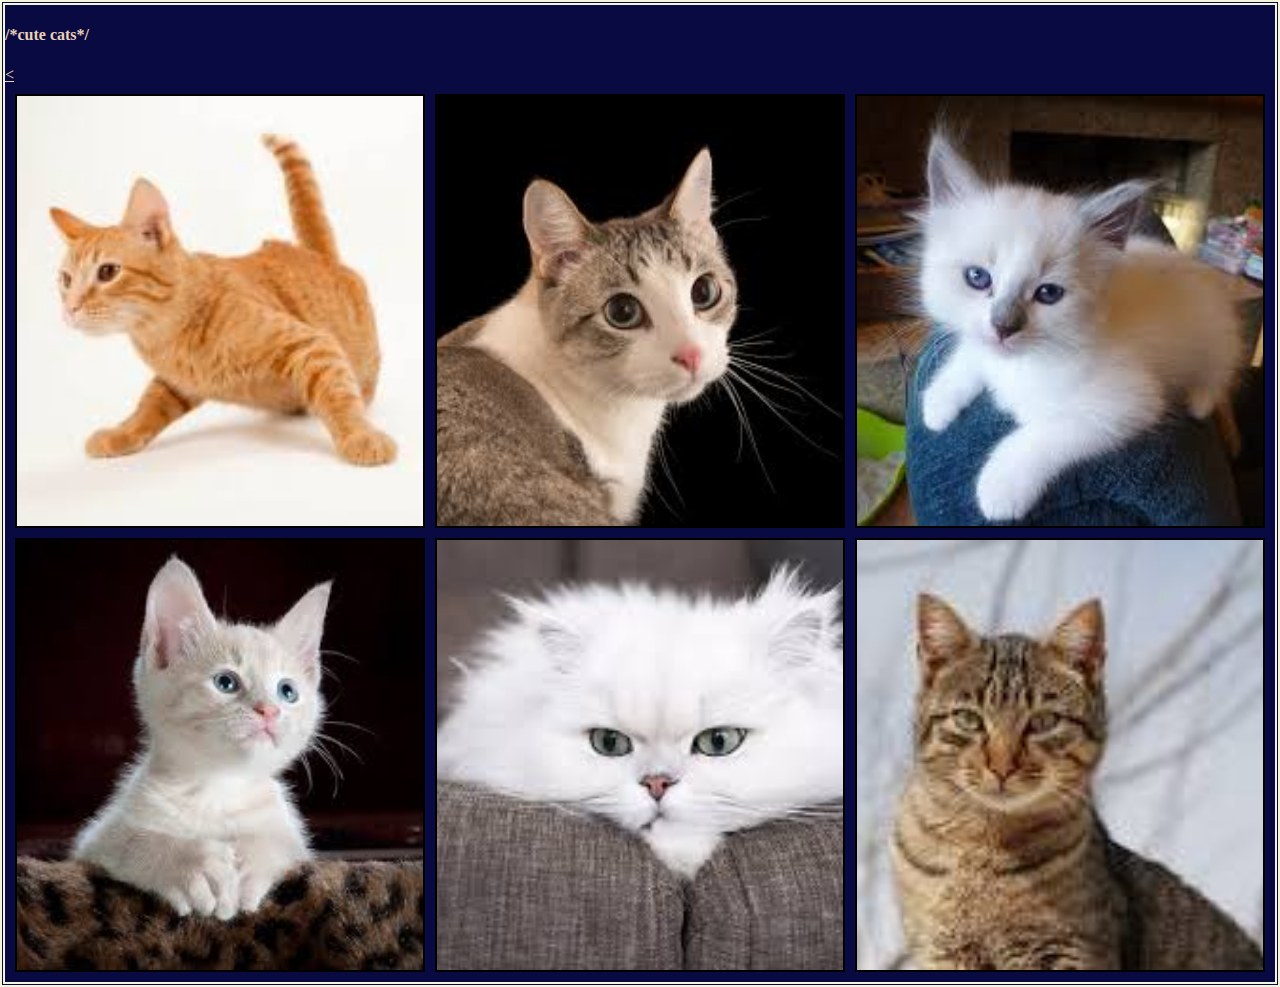
==== cat.html @ 682d7871 "first commit" ====
<!DOCTYPE html>
<html lang="en">
    <head>
        <meta charset="UTF-8">
        <meta name="viewport" content="width=device-width,initial-scale=1.0">
        <title>SVG</title>
        <link href="/cat.css" rel="stylesheet"></link>
    </head>
    
    <h4>/*cute cats*/</h4>
    <a href="/grid_html.html"><</a>
    <body>
        <div class="wrapper second-row">
        <div class="child"> <img src="/cats/cat1.jpg" ></div>
        <div class="child"><img src="/cats/cat2.jpg" ></div>
        <div class="child"><img src="/cats/cat3.jpg" ></div>
        <div class="child second-row"><img src="/cats/cat4.jpg" ></div>
        <div class="child second-row"><img src="/cats/cat5.jpg" ></div>
        <div class="child second-row"><img src="/cats/cat6.jpg" ></div>
    </div>

 
        
</html>
---- cat.css ----
body{
    background-color: rgb(10, 10, 67);
    border: 5px double beige;
    margin: 0;
}

.child{
    border: 2px solid;
}

.wrapper{
    display: grid;
    grid-template-columns:1fr 1fr 1fr;
    grid-template-rows:1fr 1fr;
    gap:10px;
   margin: 10px;
}
   


.second-row{
    /*display: grid;
    grid-template-columns:1fr 1fr 1fr;
    grid-template-rows:100px  ;
    gap:10px;*/
}

img{
    height: 100%;
    width:100%;
    object-fit:cover;

}

h4,a{
    color: rgb(235, 210, 180);
}
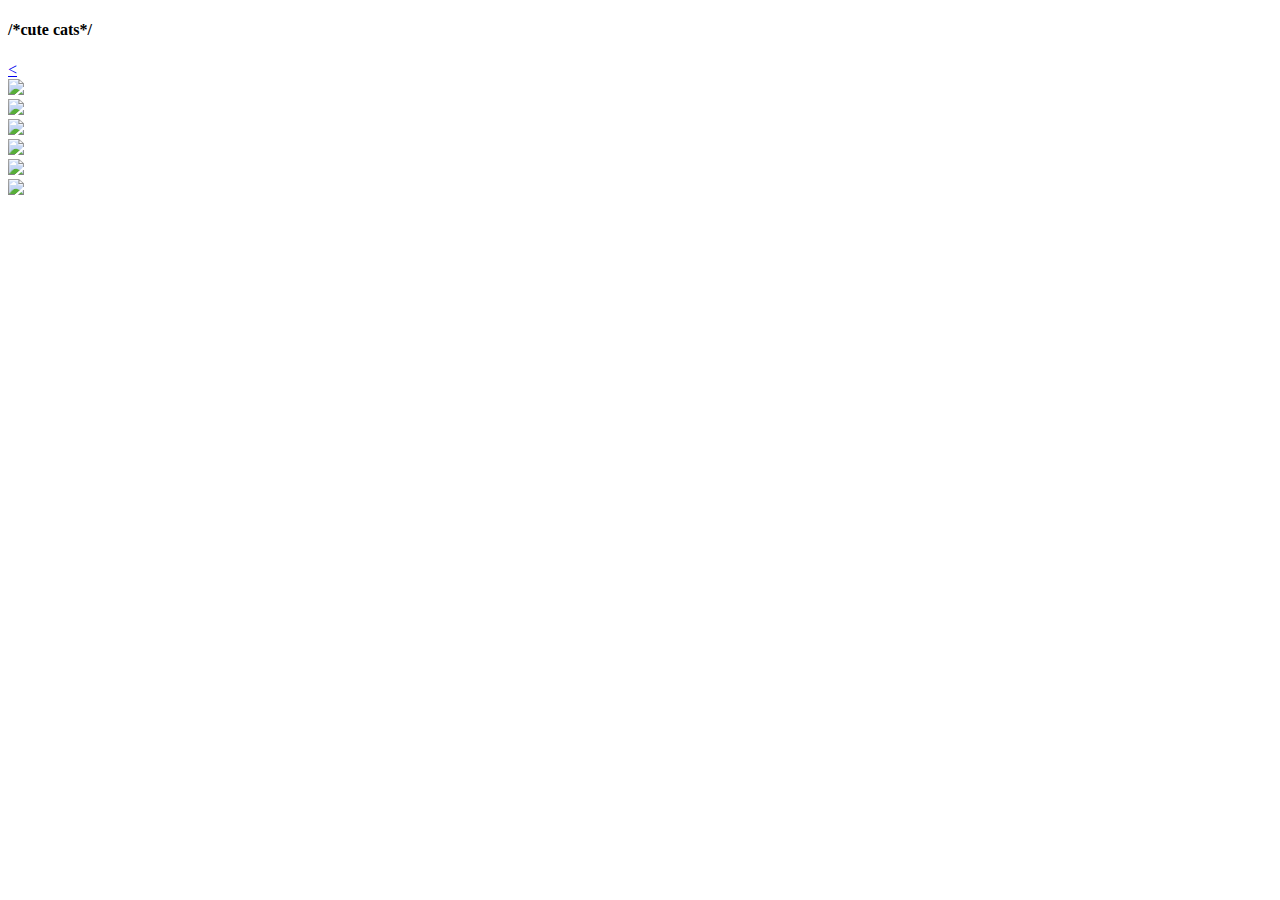
==== commit f5be3e10: "2nd changes" ====
--- a/cat.html
+++ b/cat.html
@@ -4,19 +4,19 @@
         <meta charset="UTF-8">
         <meta name="viewport" content="width=device-width,initial-scale=1.0">
         <title>SVG</title>
-        <link href="/cat.css" rel="stylesheet"></link>
+        <link href="/CSSS-GRID/cat.css" rel="stylesheet"></link>
     </head>
     
     <h4>/*cute cats*/</h4>
-    <a href="/grid_html.html"><</a>
+    <a href="/CSSS-GRID/grid_html.html"><</a>
     <body>
         <div class="wrapper second-row">
-        <div class="child"> <img src="/cats/cat1.jpg" ></div>
-        <div class="child"><img src="/cats/cat2.jpg" ></div>
-        <div class="child"><img src="/cats/cat3.jpg" ></div>
-        <div class="child second-row"><img src="/cats/cat4.jpg" ></div>
-        <div class="child second-row"><img src="/cats/cat5.jpg" ></div>
-        <div class="child second-row"><img src="/cats/cat6.jpg" ></div>
+        <div class="child"> <img src="/CSSS-GRID/cats/cat1.jpg" ></div>
+        <div class="child"><img src="/CSSS-GRID/cats/cat2.jpg" ></div>
+        <div class="child"><img src="/CSSS-GRID/cats/cat3.jpg" ></div>
+        <div class="child second-row"><img src="/CSSS-GRID/cats/cat4.jpg" ></div>
+        <div class="child second-row"><img src="/CSSS-GRID/cats/cat5.jpg" ></div>
+        <div class="child second-row"><img src="/CSSS-GRID/cats/cat6.jpg" ></div>
     </div>
 
  
